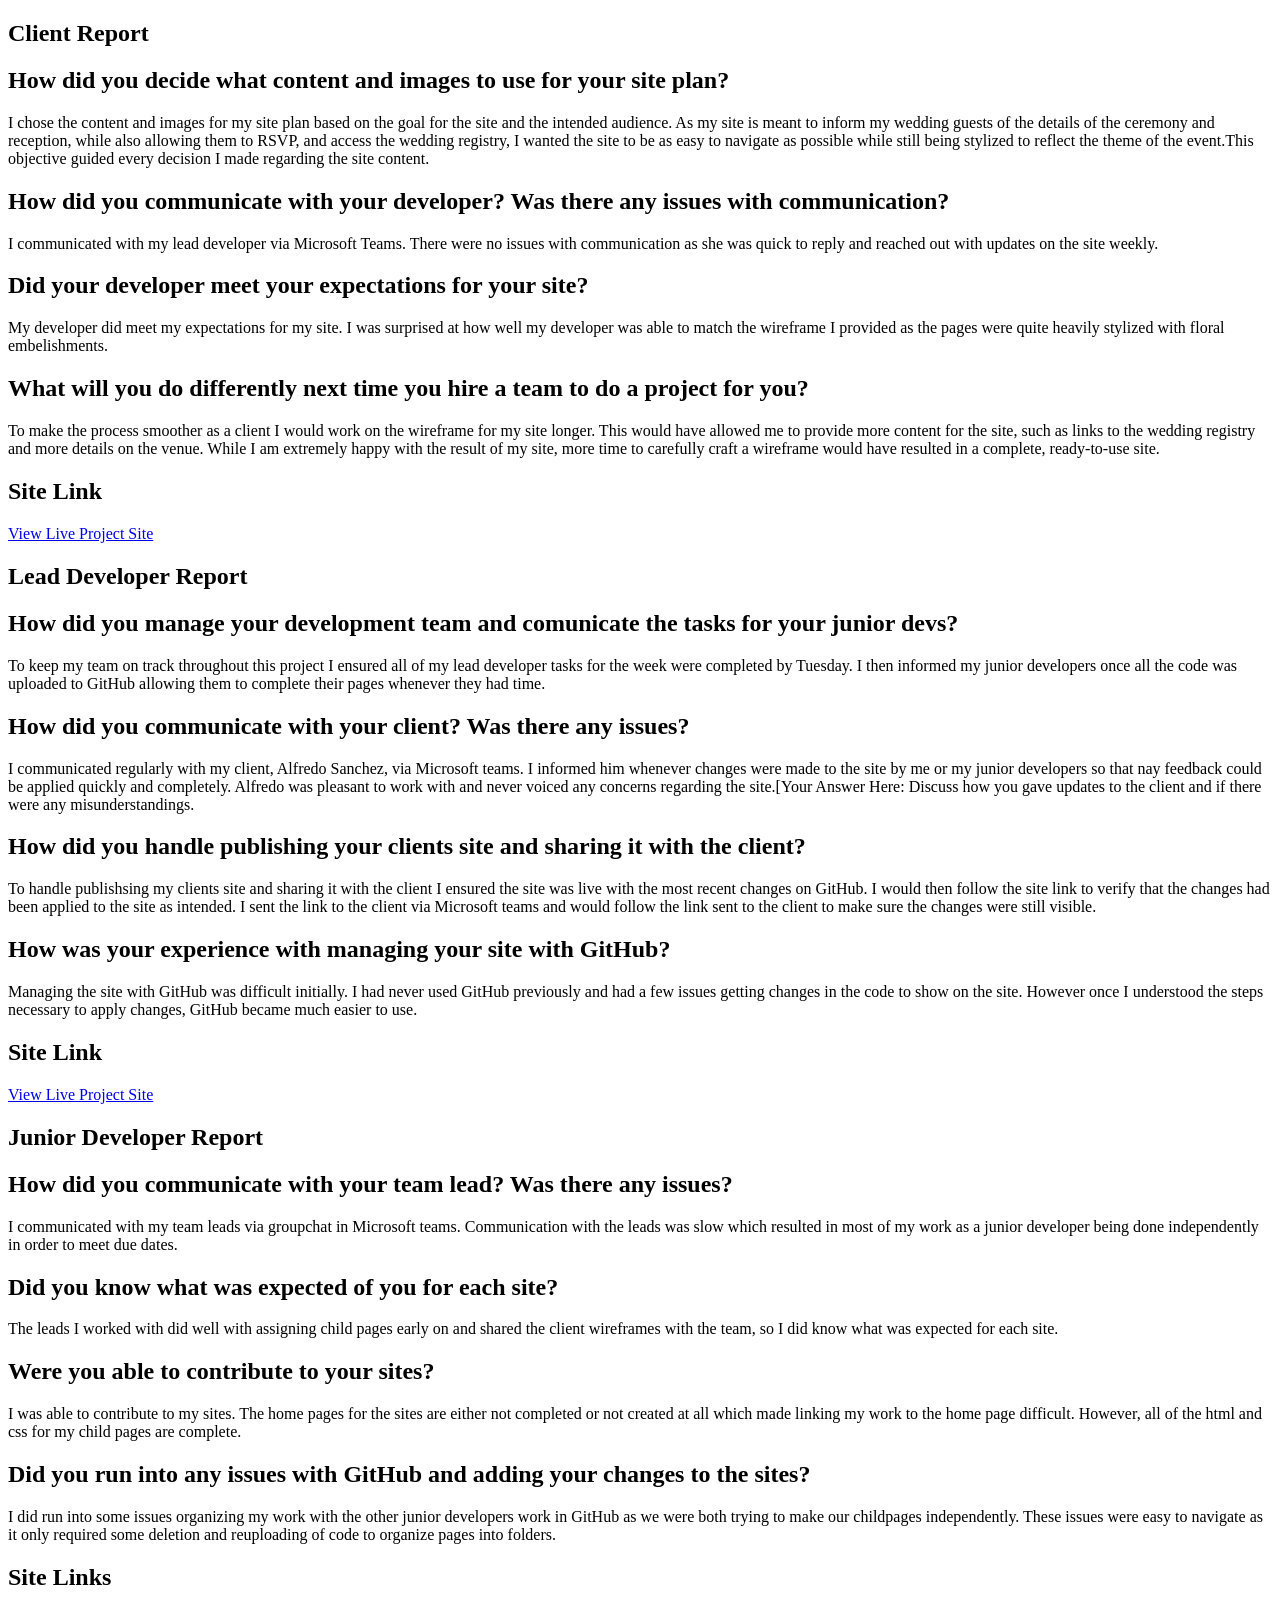
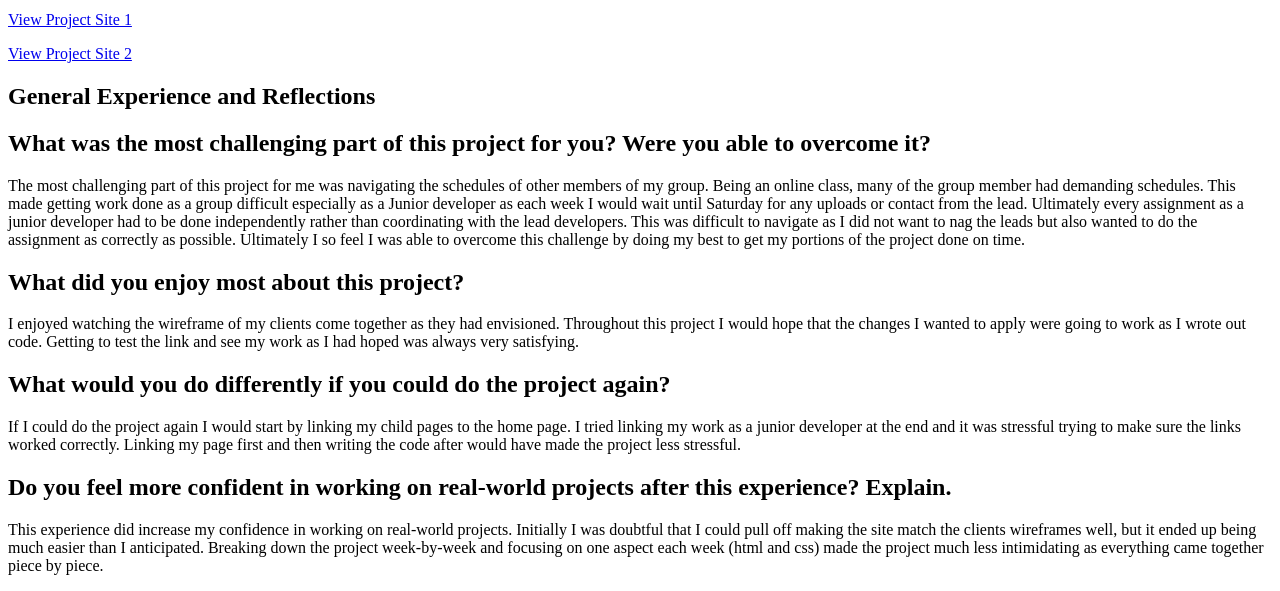
==== Client_report.html @ 24d64ea2 "Create Client_report.html" ====
<!DOCTYPE html>
<html lang="en">
<head>
    <meta charset="UTF-8">
    <meta name="viewport" content="width=device-width, initial-scale=1.0">
    <title>Course Project Reports</title>
</head>
<body>

    <h2>Client Report</h2>
    
    <h2>How did you decide what content and images to use for your site plan?</h2>
    <p>I chose the content and images for my site plan based on the goal for the site and the intended audience. As my site is meant to inform my wedding guests of the details of the ceremony and reception, while also allowing them to RSVP, and access the wedding registry, I wanted the site to be as easy to navigate as possible while still being stylized to reflect the theme of the event.This objective guided every decision I made regarding the site content.</p>
    
    <h2>How did you communicate with your developer? Was there any issues with communication?</h2>
    <p>I communicated with my lead developer via Microsoft Teams. There were no issues with communication as she was quick to reply and reached out with updates on the site weekly.</p>
    
    <h2>Did your developer meet your expectations for your site?</h2>
    <p>My developer did meet my expectations for my site. I was surprised at how well my developer was able to match the wireframe I provided as the pages were quite heavily stylized with floral embelishments.</p>
    
    <h2>What will you do differently next time you hire a team to do a project for you?</h2>
    <p>To make the process smoother as a client I would work on the wireframe for my site longer. This would have allowed me to provide more content for the site, such as links to the wedding registry and more details on the venue. While I am extremely happy with the result of my site, more time to carefully craft a wireframe would have resulted in a complete, ready-to-use site.</p>
    
    <h2>Site Link</h2>
    <p><a href="[PASTE_YOUR_SITE_URL_HERE]">View Live Project Site</a></p>


    <h2>Lead Developer Report</h2>
    
    <h2>How did you manage your development team and comunicate the tasks for your junior devs?</h2>
    <p>To keep my team on track throughout this project I ensured all of my lead developer tasks for the week were completed by Tuesday. I then informed my junior developers once all the code was uploaded to GitHub allowing them to complete their pages whenever they had time.</p>
    
    <h2>How did you communicate with your client? Was there any issues?</h2>
    <p>I communicated regularly with my client, Alfredo Sanchez, via Microsoft teams. I informed him whenever changes were made to the site by me or my junior developers so that nay feedback could be applied quickly and completely. Alfredo was pleasant to work with and never voiced any concerns regarding the site.[Your Answer Here: Discuss how you gave updates to the client and if there were any misunderstandings.</p>
    
    <h2>How did you handle publishing your clients site and sharing it with the client?</h2>
    <p>To handle publishsing my clients site and sharing it with the client I ensured the site was live with the most recent changes on GitHub. I would then follow the site link to verify that the changes had been applied to the site as intended. I sent the link to the client via Microsoft teams and would follow the link sent to the client to make sure the changes were still visible.</p>
    
    <h2>How was your experience with managing your site with GitHub?</h2>
    <p>Managing the site with GitHub was difficult initially. I had never used GitHub previously and had a few issues getting changes in the code to show on the site. However once I understood the steps necessary to apply changes, GitHub became much easier to use.</p>
    
    <h2>Site Link</h2>
    <p><a href="[PASTE_YOUR_SITE_URL_HERE]">View Live Project Site</a></p>


    <h2>Junior Developer Report</h2>
    
    <h2>How did you communicate with your team lead? Was there any issues?</h2>
    <p>I communicated with my team leads via groupchat in Microsoft teams. Communication with the leads was slow which resulted in most of my work as a junior developer being done independently in order to meet due dates.</p>
    
    <h2>Did you know what was expected of you for each site?</h2>
    <p>The leads I worked with did well with assigning child pages early on and shared the client wireframes with the team, so I did know what was expected for each site.</p>
    
    <h2>Were you able to contribute to your sites?</h2>
    <p>I was able to contribute to my sites. The home pages for the sites are either not completed or not created at all which made linking my work to the home page difficult. However, all of the html and css for my child pages are complete.</p>
    
    <h2>Did you run into any issues with GitHub and adding your changes to the sites?</h2>
    <p>I did run into some issues organizing my work with the other junior developers work in GitHub as we were both trying to make our childpages independently. These issues were easy to navigate as it only required some deletion and reuploading of code to organize pages into folders.</p>
    
    <h2>Site Links</h2>
    <p><a href="[PASTE_SITE_1_URL_HERE]">View Project Site 1</a></p>
    <p><a href="[PASTE_SITE_2_URL_HERE]">View Project Site 2</a></p>


    <h2>General Experience and Reflections</h2>
    
    <h2>What was the most challenging part of this project for you? Were you able to overcome it?</h2>
    <p>The most challenging part of this project for me was navigating the schedules of other members of my group. Being an online class, many of the group member had demanding schedules. This made getting work done as a group difficult especially as a Junior developer as each week I would wait until Saturday for any uploads or contact from the lead. Ultimately every assignment as a junior developer had to be done independently rather than coordinating with the lead developers. This was difficult to navigate as I did not want to nag the leads but also wanted to do the assignment as correctly as possible. Ultimately I so feel I was able to overcome this challenge by doing my best to get my portions of the project done on time.</p>
    
    <h2>What did you enjoy most about this project?</h2>
    <p>I enjoyed watching the wireframe of my clients come together as they had envisioned. Throughout this project I would hope that the changes I wanted to apply were going to work as I wrote out code. Getting to test the link and see my work as I had hoped was always very satisfying.</p>
    
    <h2>What would you do differently if you could do the project again?</h2>
    <p>If I could do the project again I would start by linking my child pages to the home page. I tried linking my work as a junior developer at the end and it was stressful trying to make sure the links worked correctly. Linking my page first and then writing the code after would have made the project less stressful.</p>
    
    <h2>Do you feel more confident in working on real-world projects after this experience? Explain.</h2>
    <p>This experience did increase my confidence in working on real-world projects. Initially I was doubtful that I could pull off making the site match the clients wireframes well, but it ended up being much easier than I anticipated. Breaking down the project week-by-week and focusing on one aspect each week (html and css) made the project much less intimidating as everything came together piece by piece.</p>

</body>
</html>
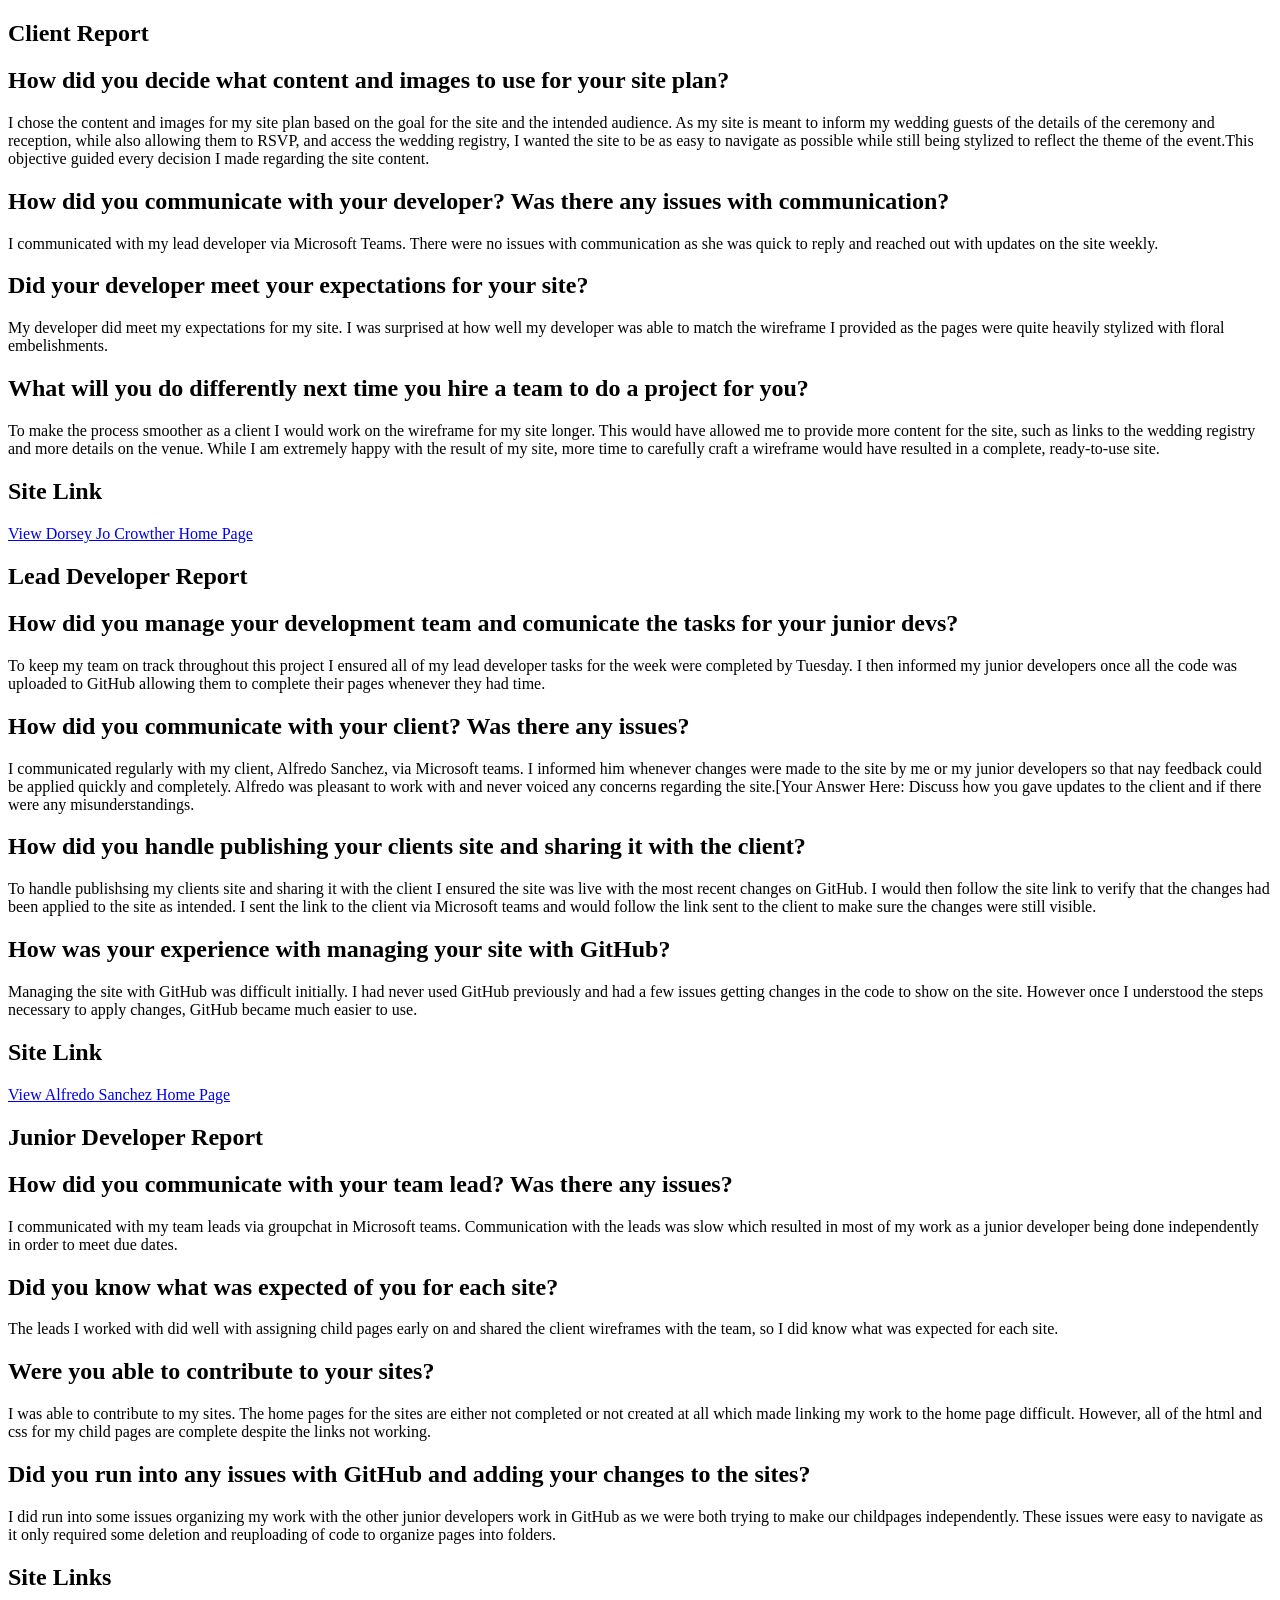
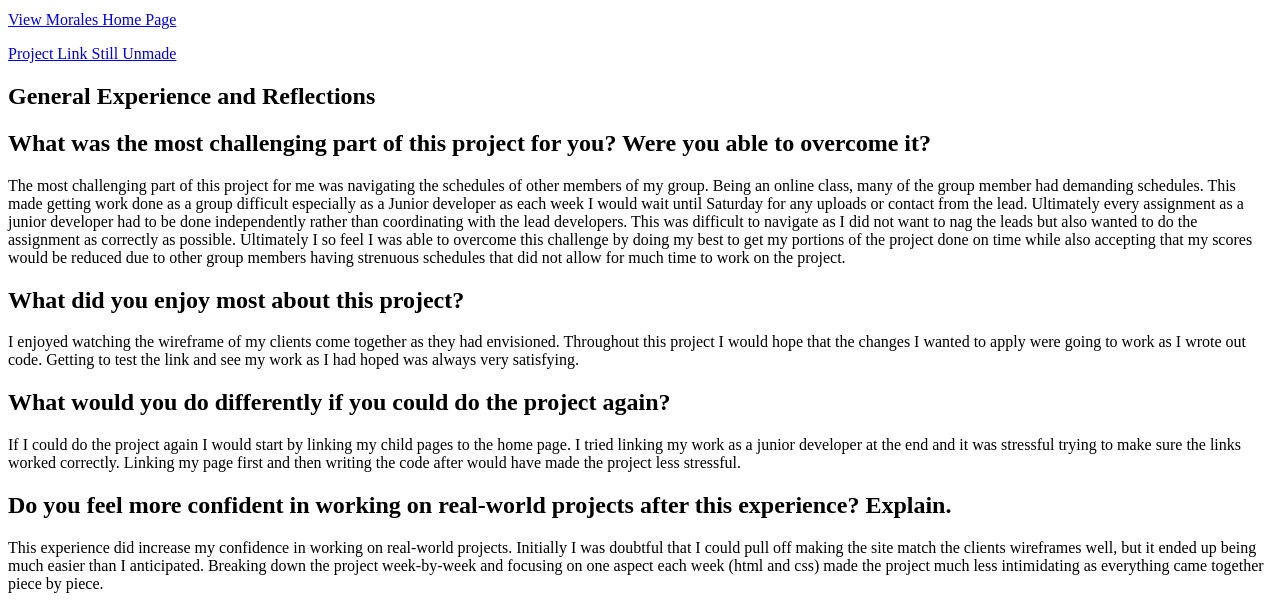
==== commit 6ccf01f0: "Update Client_report.html" ====
--- a/Client_report.html
+++ b/Client_report.html
@@ -22,7 +22,7 @@
     <p>To make the process smoother as a client I would work on the wireframe for my site longer. This would have allowed me to provide more content for the site, such as links to the wedding registry and more details on the venue. While I am extremely happy with the result of my site, more time to carefully craft a wireframe would have resulted in a complete, ready-to-use site.</p>
     
     <h2>Site Link</h2>
-    <p><a href="[PASTE_YOUR_SITE_URL_HERE]">View Live Project Site</a></p>
+    <p><a href="https://karinawinn.github.io/wdd130-crowther/">View Dorsey Jo Crowther Home Page</a></p>
 
 
     <h2>Lead Developer Report</h2>
@@ -40,7 +40,7 @@
     <p>Managing the site with GitHub was difficult initially. I had never used GitHub previously and had a few issues getting changes in the code to show on the site. However once I understood the steps necessary to apply changes, GitHub became much easier to use.</p>
     
     <h2>Site Link</h2>
-    <p><a href="[PASTE_YOUR_SITE_URL_HERE]">View Live Project Site</a></p>
+    <p><a href="https://dorseyjocrowther.github.io/wdd130-Sanchez/">View Alfredo Sanchez Home Page</a></p>
 
 
     <h2>Junior Developer Report</h2>
@@ -52,20 +52,20 @@
     <p>The leads I worked with did well with assigning child pages early on and shared the client wireframes with the team, so I did know what was expected for each site.</p>
     
     <h2>Were you able to contribute to your sites?</h2>
-    <p>I was able to contribute to my sites. The home pages for the sites are either not completed or not created at all which made linking my work to the home page difficult. However, all of the html and css for my child pages are complete.</p>
+    <p>I was able to contribute to my sites. The home pages for the sites are either not completed or not created at all which made linking my work to the home page difficult. However, all of the html and css for my child pages are complete despite the links not working.</p>
     
     <h2>Did you run into any issues with GitHub and adding your changes to the sites?</h2>
     <p>I did run into some issues organizing my work with the other junior developers work in GitHub as we were both trying to make our childpages independently. These issues were easy to navigate as it only required some deletion and reuploading of code to organize pages into folders.</p>
     
     <h2>Site Links</h2>
-    <p><a href="[PASTE_SITE_1_URL_HERE]">View Project Site 1</a></p>
-    <p><a href="[PASTE_SITE_2_URL_HERE]">View Project Site 2</a></p>
+    <p><a href="https://wil25044-cell.github.io/wdd130-morales/index.html">View Morales Home Page</a></p>
+    <p><a href="[PASTE_SITE_2_URL_HERE]">Project Link Still Unmade</a></p>
 
 
     <h2>General Experience and Reflections</h2>
     
     <h2>What was the most challenging part of this project for you? Were you able to overcome it?</h2>
-    <p>The most challenging part of this project for me was navigating the schedules of other members of my group. Being an online class, many of the group member had demanding schedules. This made getting work done as a group difficult especially as a Junior developer as each week I would wait until Saturday for any uploads or contact from the lead. Ultimately every assignment as a junior developer had to be done independently rather than coordinating with the lead developers. This was difficult to navigate as I did not want to nag the leads but also wanted to do the assignment as correctly as possible. Ultimately I so feel I was able to overcome this challenge by doing my best to get my portions of the project done on time.</p>
+    <p>The most challenging part of this project for me was navigating the schedules of other members of my group. Being an online class, many of the group member had demanding schedules. This made getting work done as a group difficult especially as a Junior developer as each week I would wait until Saturday for any uploads or contact from the lead. Ultimately every assignment as a junior developer had to be done independently rather than coordinating with the lead developers. This was difficult to navigate as I did not want to nag the leads but also wanted to do the assignment as correctly as possible. Ultimately I so feel I was able to overcome this challenge by doing my best to get my portions of the project done on time while also accepting that my scores would be reduced due to other group members having strenuous schedules that did not allow for much time to work on the project.</p>
     
     <h2>What did you enjoy most about this project?</h2>
     <p>I enjoyed watching the wireframe of my clients come together as they had envisioned. Throughout this project I would hope that the changes I wanted to apply were going to work as I wrote out code. Getting to test the link and see my work as I had hoped was always very satisfying.</p>
